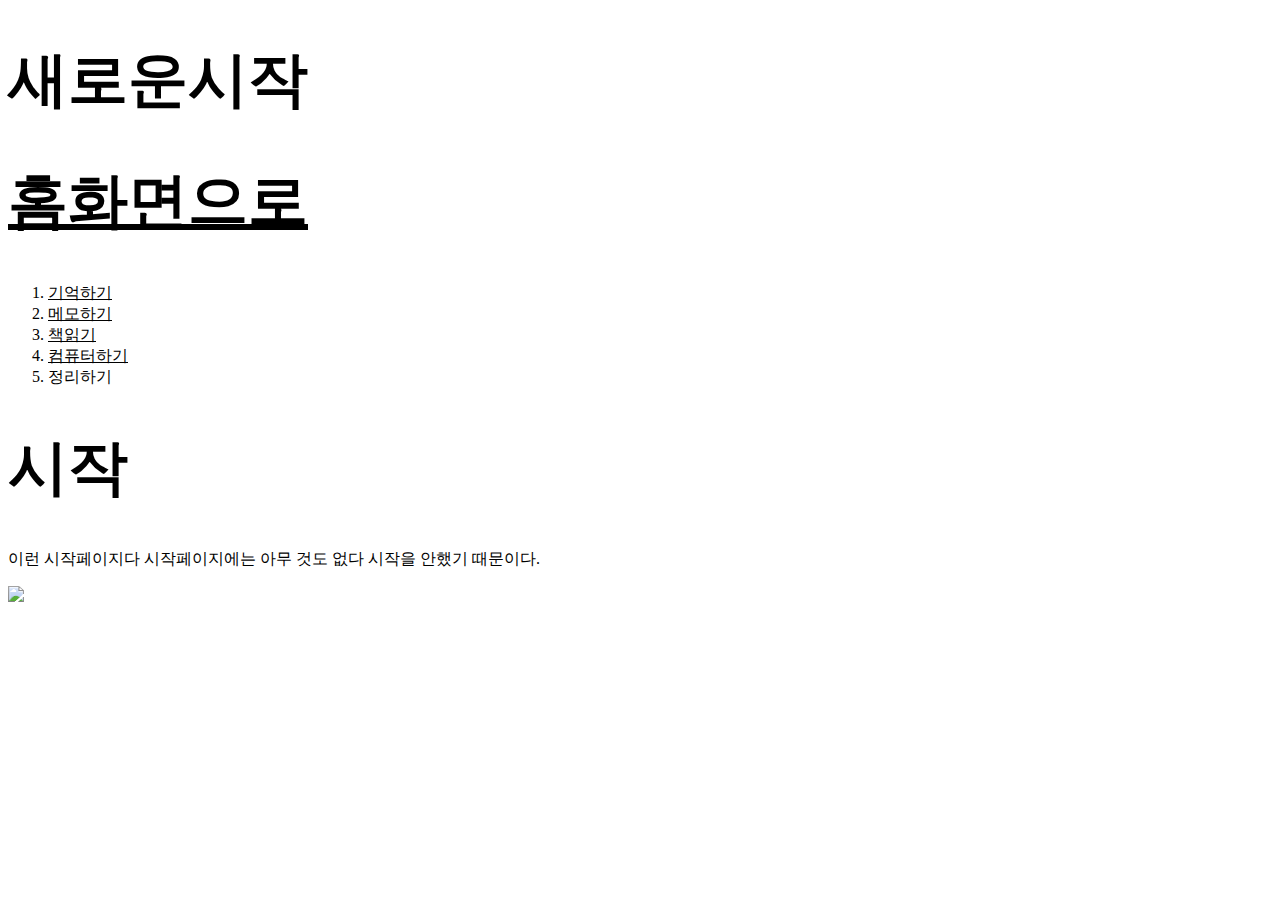
==== index.html @ b34099c9 "Update index.html" ====
<!DOCTYPE html>
    <html>
        <head>
        <title>웰컴</title>
        <meta charset="utf-8">
        <style>
        a{
         color:black;
         text-dcoration: none;
        }
        h1{
          font-size:60px;
        
        </style>
            
        </head>
            <body>
                               
                <p> <h1>새로운시작</h1> </p>
                
                <h1><a href="index.html">홈화면으로</a></h1>
                <ol>
                    <li><a href="1.html"> 기억하기</a></li>
                    <li><a href="2.html">메모하기</a></li>
                    <li><a href="3.html">책읽기</a></li>
                    <li><a href="4.html">컴퓨터하기</a></li>
                    <li>정리하기</li>
                    </ol>
                <h1>시작</h1>
                <p>
                    이런 시작페이지다 시작페이지에는 아무 것도 없다 시작을 안했기 때문이다.
                </p>
                <p>
                    <img src="https://images.unsplash.com/photo-1612831819448-f6cae53d3dcf?ixid=MXwxMjA3fDF8MHxwaG90by1wYWdlfHx8fGVufDB8fHw%3D&ixlib=rb-1.2.1&auto=format&fit=crop&w=933&q=80" width="450px">
                </p>
                
                <p>
                    <div id="disqus_thread"></div>
<script>
    /**
    *  RECOMMENDED CONFIGURATION VARIABLES: EDIT AND UNCOMMENT THE SECTION BELOW TO INSERT DYNAMIC VALUES FROM YOUR PLATFORM OR CMS.
    *  LEARN WHY DEFINING THESE VARIABLES IS IMPORTANT: https://disqus.com/admin/universalcode/#configuration-variables    */
    /*
    var disqus_config = function () {
    this.page.url = PAGE_URL;  // Replace PAGE_URL with your page's canonical URL variable
    this.page.identifier = PAGE_IDENTIFIER; // Replace PAGE_IDENTIFIER with your page's unique identifier variable
    };
    */
    (function() { // DON'T EDIT BELOW THIS LINE
    var d = document, s = d.createElement('script');
    s.src = 'https://web1-113amlyi8k.disqus.com/embed.js';
    s.setAttribute('data-timestamp', +new Date());
    (d.head || d.body).appendChild(s);
    })();
</script>
<noscript>Please enable JavaScript to view the <a href="https://disqus.com/?ref_noscript">comments powered by Disqus.</a></noscript>
                </p>
                
                
                </body>
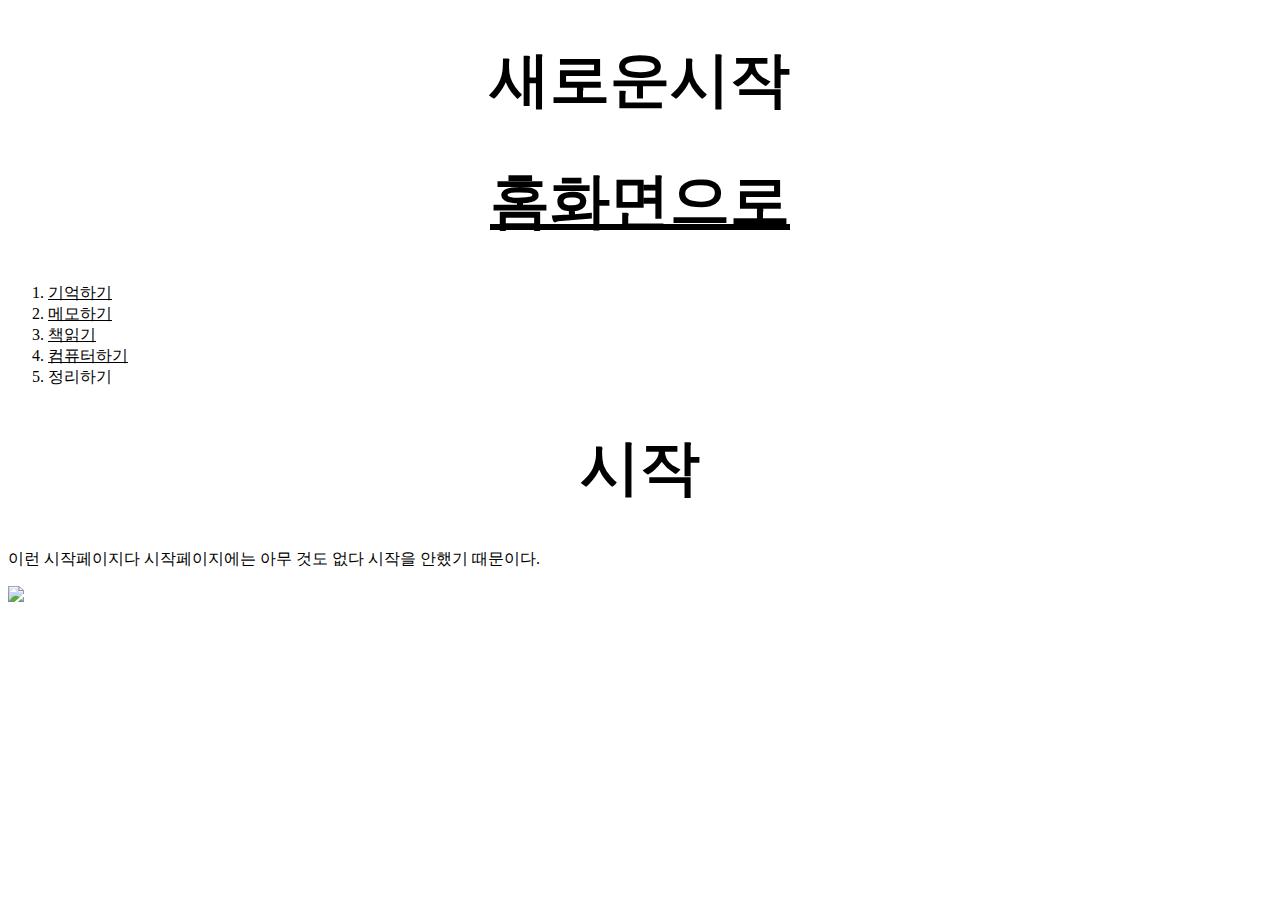
==== commit d42ff53e: "Update index.html" ====
--- a/index.html
+++ b/index.html
@@ -7,9 +7,12 @@
         a{
          color:black;
          text-dcoration: none;
+         
         }
         h1{
           font-size:60px;
+          text-align: center;
+        }
         
         </style>
             
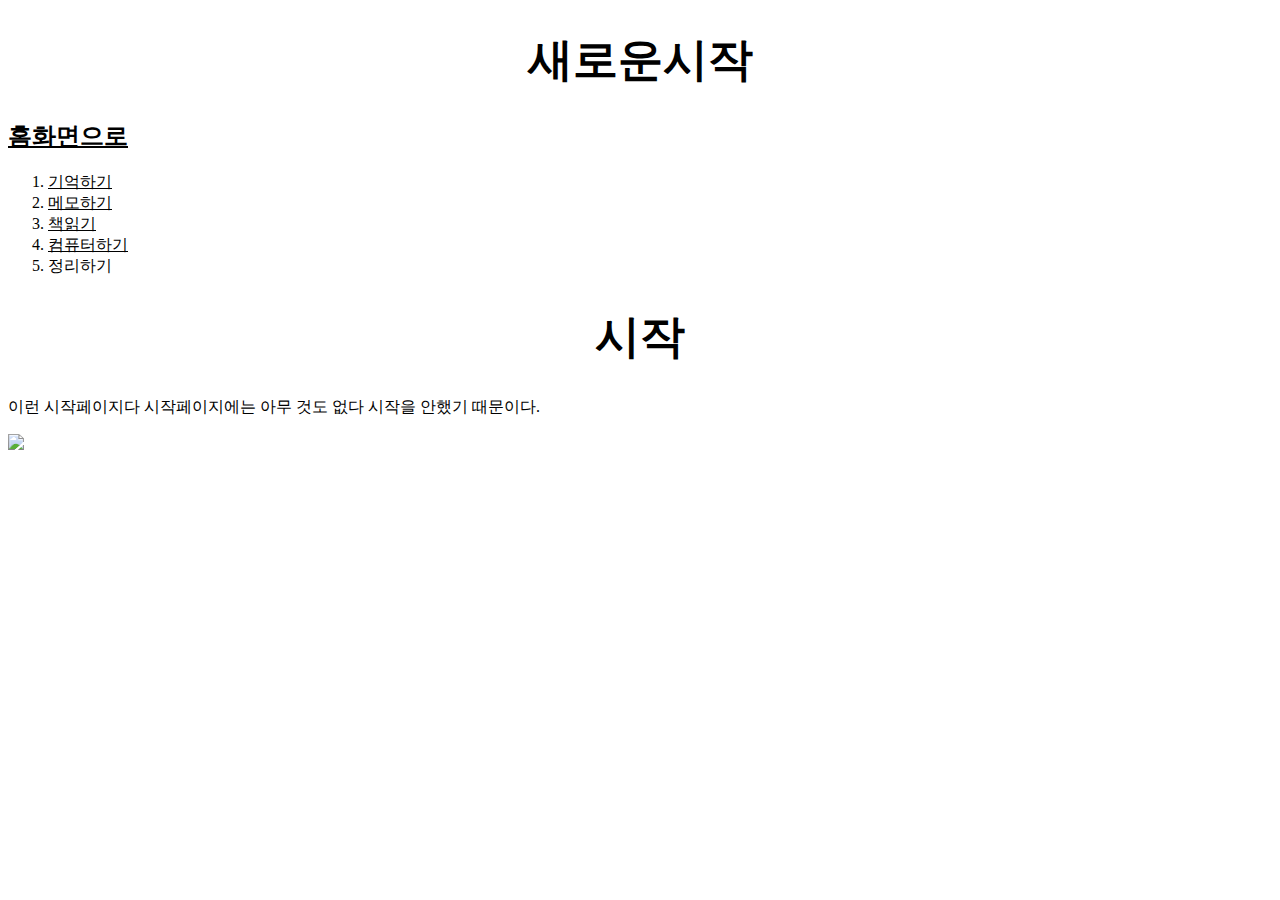
==== commit e6f59c28: "Update index.html" ====
--- a/index.html
+++ b/index.html
@@ -10,7 +10,7 @@
          
         }
         h1{
-          font-size:60px;
+          font-size:45px;
           text-align: center;
         }
         
@@ -21,7 +21,7 @@
                                
                 <p> <h1>새로운시작</h1> </p>
                 
-                <h1><a href="index.html">홈화면으로</a></h1>
+                <h2><a href="index.html">홈화면으로</a></h1>
                 <ol>
                     <li><a href="1.html"> 기억하기</a></li>
                     <li><a href="2.html">메모하기</a></li>
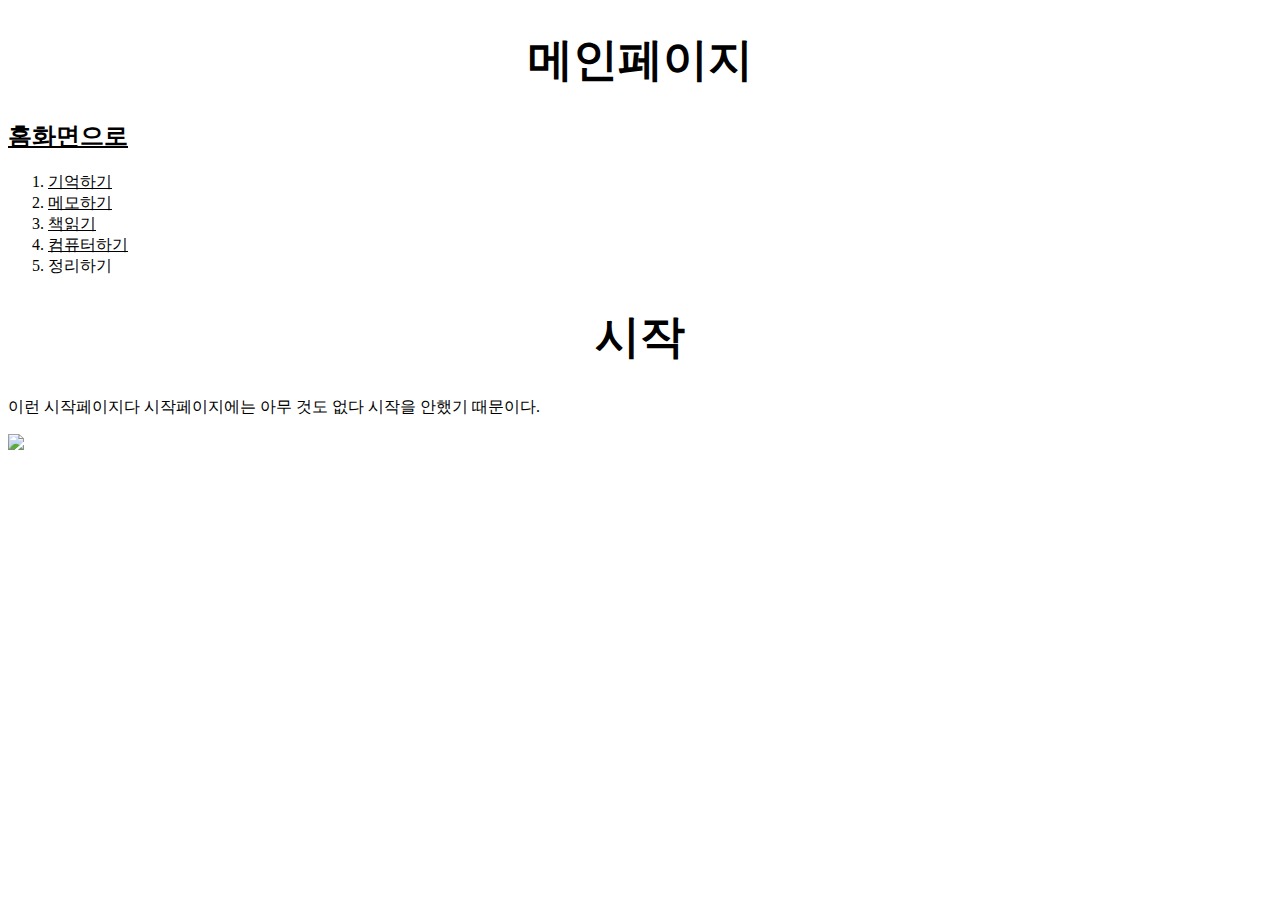
==== commit ea257de6: "Update index.html" ====
--- a/index.html
+++ b/index.html
@@ -19,7 +19,7 @@
         </head>
             <body>
                                
-                <p> <h1>새로운시작</h1> </p>
+                <p> <h1>메인페이지</h1> </p>
                 
                 <h2><a href="index.html">홈화면으로</a></h1>
                 <ol>
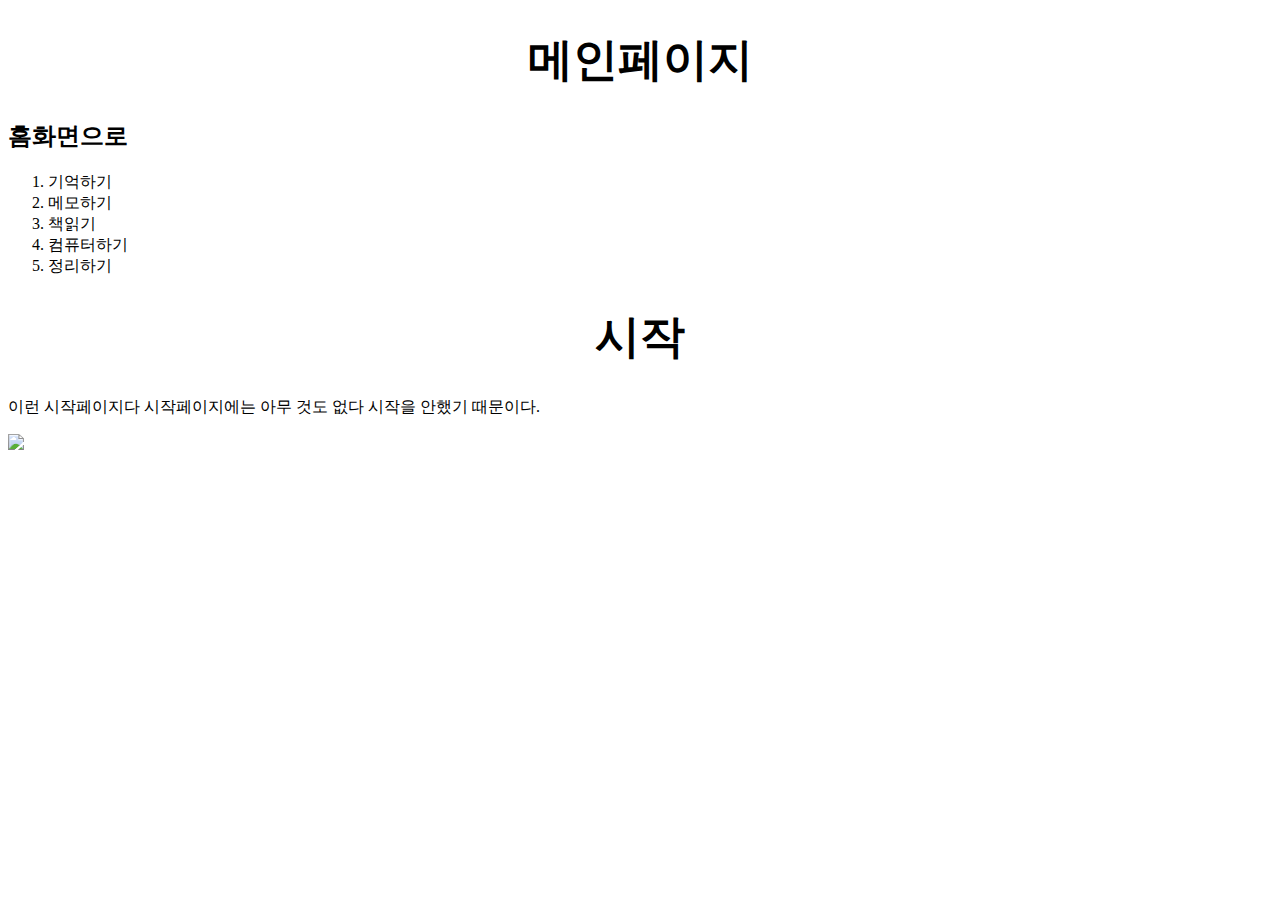
==== commit 9db2d765: "Update index.html" ====
--- a/index.html
+++ b/index.html
@@ -6,7 +6,7 @@
         <style>
         a{
          color:black;
-         text-dcoration: none;
+         text-decoration: none;
          
         }
         h1{
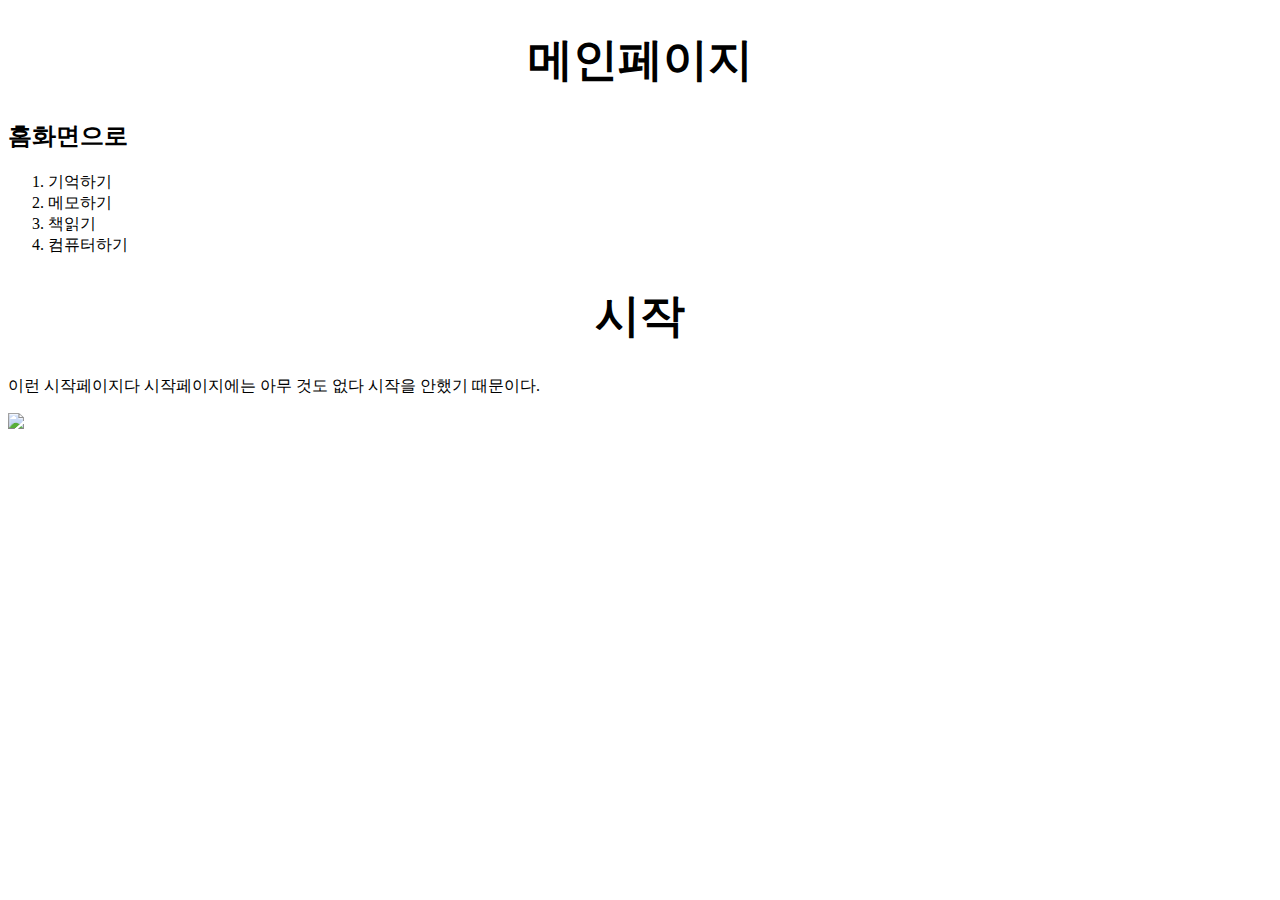
==== commit 6e82d653: "Update index.html" ====
--- a/index.html
+++ b/index.html
@@ -27,7 +27,7 @@
                     <li><a href="2.html">메모하기</a></li>
                     <li><a href="3.html">책읽기</a></li>
                     <li><a href="4.html">컴퓨터하기</a></li>
-                    <li>정리하기</li>
+                    
                     </ol>
                 <h1>시작</h1>
                 <p>
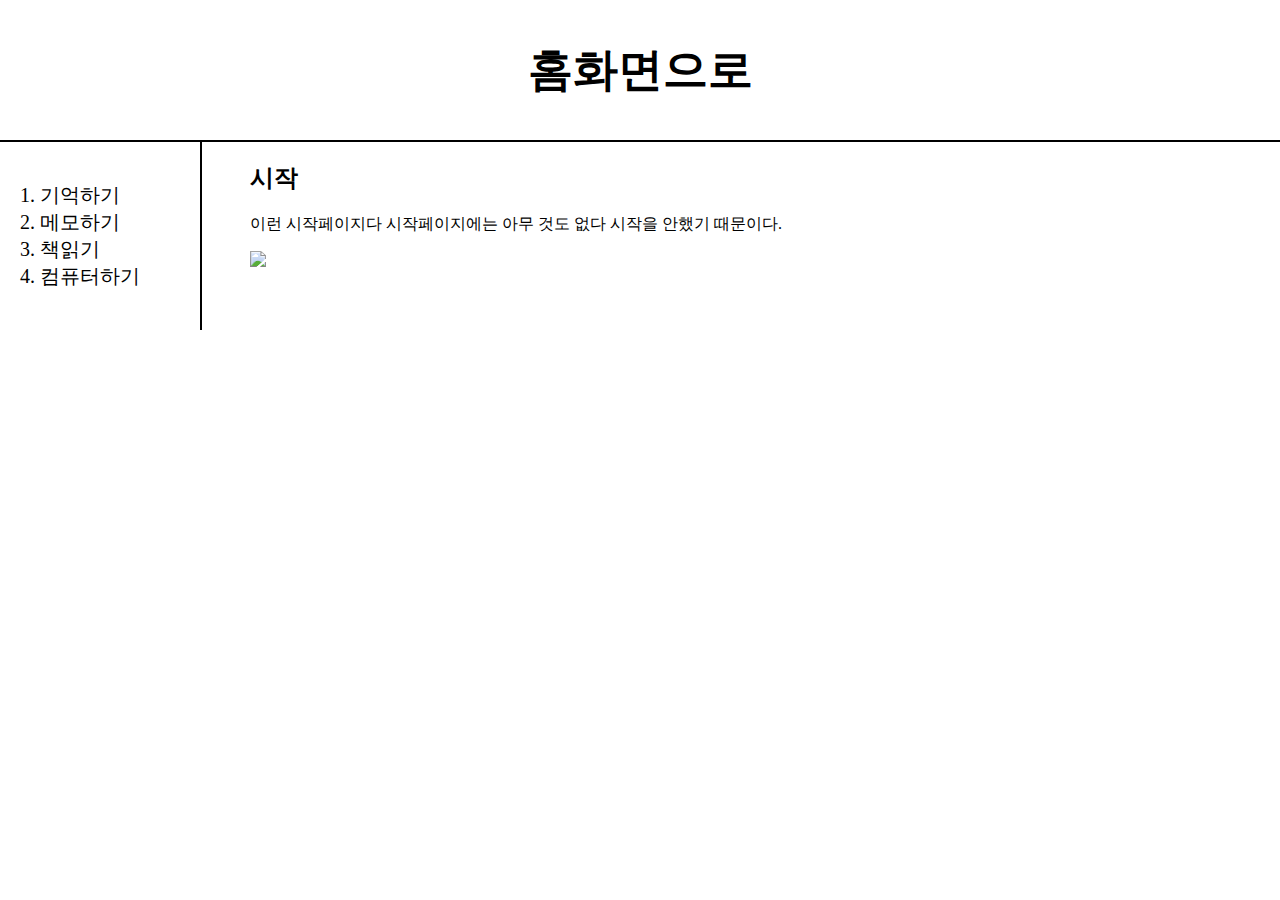
==== commit 22c7bedc: "Update index.html" ====
--- a/index.html
+++ b/index.html
@@ -3,25 +3,12 @@
         <head>
         <title>웰컴</title>
         <meta charset="utf-8">
-        <style>
-        a{
-         color:black;
-         text-decoration: none;
-         
-        }
-        h1{
-          font-size:45px;
-          text-align: center;
-        }
-        
-        </style>
+        <link rel="stylesheet" href="style.css">
             
         </head>
             <body>
-                               
-                <p> <h1>메인페이지</h1> </p>
-                
-                <h2><a href="index.html">홈화면으로</a></h1>
+                <h1><a href="index.html">홈화면으로</a></h1>
+                <div id="grid">
                 <ol>
                     <li><a href="1.html"> 기억하기</a></li>
                     <li><a href="2.html">메모하기</a></li>
@@ -29,13 +16,16 @@
                     <li><a href="4.html">컴퓨터하기</a></li>
                     
                     </ol>
-                <h1>시작</h1>
+                <div id="content">
+                <h2>시작</h2>
                 <p>
                     이런 시작페이지다 시작페이지에는 아무 것도 없다 시작을 안했기 때문이다.
                 </p>
                 <p>
                     <img src="https://images.unsplash.com/photo-1612831819448-f6cae53d3dcf?ixid=MXwxMjA3fDF8MHxwaG90by1wYWdlfHx8fGVufDB8fHw%3D&ixlib=rb-1.2.1&auto=format&fit=crop&w=933&q=80" width="450px">
                 </p>
+                </div>
+            </div>
                 
                 <p>
                     <div id="disqus_thread"></div>
@@ -61,4 +51,3 @@
                 
                 
                 </body>
-        
--- a/style.css
+++ b/style.css
@@ -0,0 +1,54 @@
+body{
+    margin:0;
+}
+a {
+  color:black;
+  text-decoration: none;
+   }
+
+#active {
+    color:red;
+ }
+h1 {
+    font-size:45px;
+    border-bottom:2px solid black;
+    text-align: center;
+    margin: 0px;
+    padding: 40px;
+}
+#grid ol{
+    font-size:20px;
+    margin: 0;
+    border-right:2px solid black;
+    width:120px;
+    padding: 40px;
+    
+}
+#grid{
+    display: grid;
+    grid-template-columns: 150px 3fr;
+    
+}
+#content{
+    padding-left: 100px;
+}
+@media(max-width: 800px)
+{
+    #grid{
+        display: block;
+    }
+    #grid ol{
+        display:block;
+        border-right-width: 0px ;
+        padding-left:10vw;
+        
+    }
+    h1 {
+        border-bottom:2px solid black;
+        font-size:10vw;
+    }
+    #content{ 
+        padding: 5vw;
+
+    }
+}    
